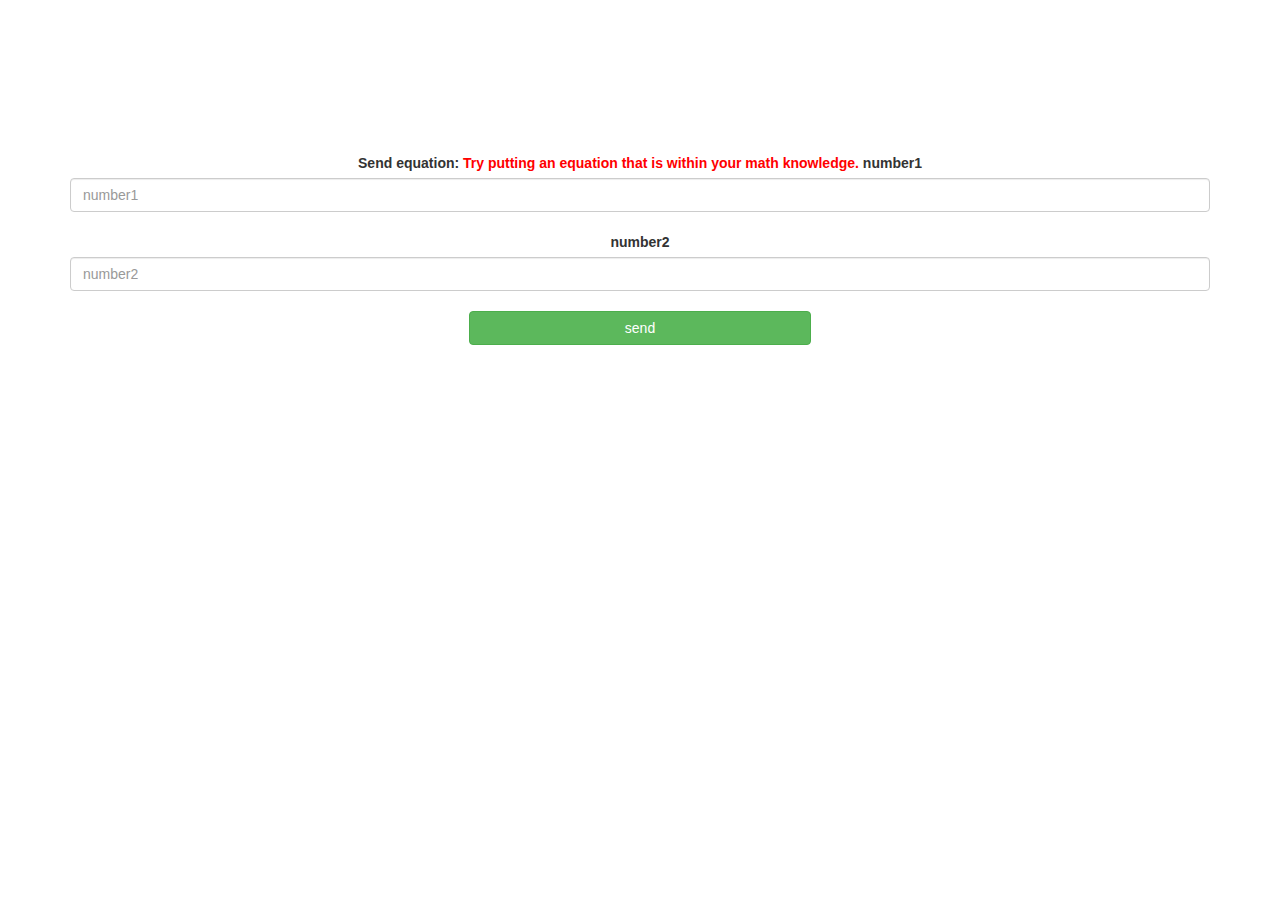
==== game_page.html @ ae109216 "Add files via upload" ====
<!DOCTYPE html>
<html>
<head>
	<title>Math Quiz!</title>

<meta name="viewport" content="width=device-width, initial-scale=1">
<link rel="stylesheet" href="https://maxcdn.bootstrapcdn.com/bootstrap/3.4.0/css/bootstrap.min.css">
<script src="https://ajax.googleapis.com/ajax/libs/jquery/3.4.1/jquery.min.js"></script>
<script src="https://maxcdn.bootstrapcdn.com/bootstrap/3.4.0/js/bootstrap.min.js"></script>

<link rel="stylesheet" type="text/css" href="game.css">
</head>
<body>
	<h4 id="player1_name"></h4><span id="player1_score"></span>
	<br>
	<h4 id="player2_name"></h4><span id="player2_score"></span>
<div class="container">
	<center>
		<h2 style="color: white;">Math Quiz!</h2>
        <h3 id="player_question"></h3>
		<h3 id="player_answer"></h3>
		<div id="output" class="col-lg-6"></div>
		<br>
		<br>
                                                                                                                                                                                                  
		<label>Send equation: <b style="color: red">Try putting an equation that is within your math knowledge.</b></label>
        <label>number1</label>
        <input type="text" id="number1" class="form-control" placeholder="number1">
        <br>
        <label>number2</label>
        <input type="text" id="number2" class="form-control" placeholder="number2">
		<br>
        <button onclick="send()" class="btn btn-success" style="width:30%">send</button>
	</center>
</div>

<script src="game_page.js"></script>
</body>

</html>
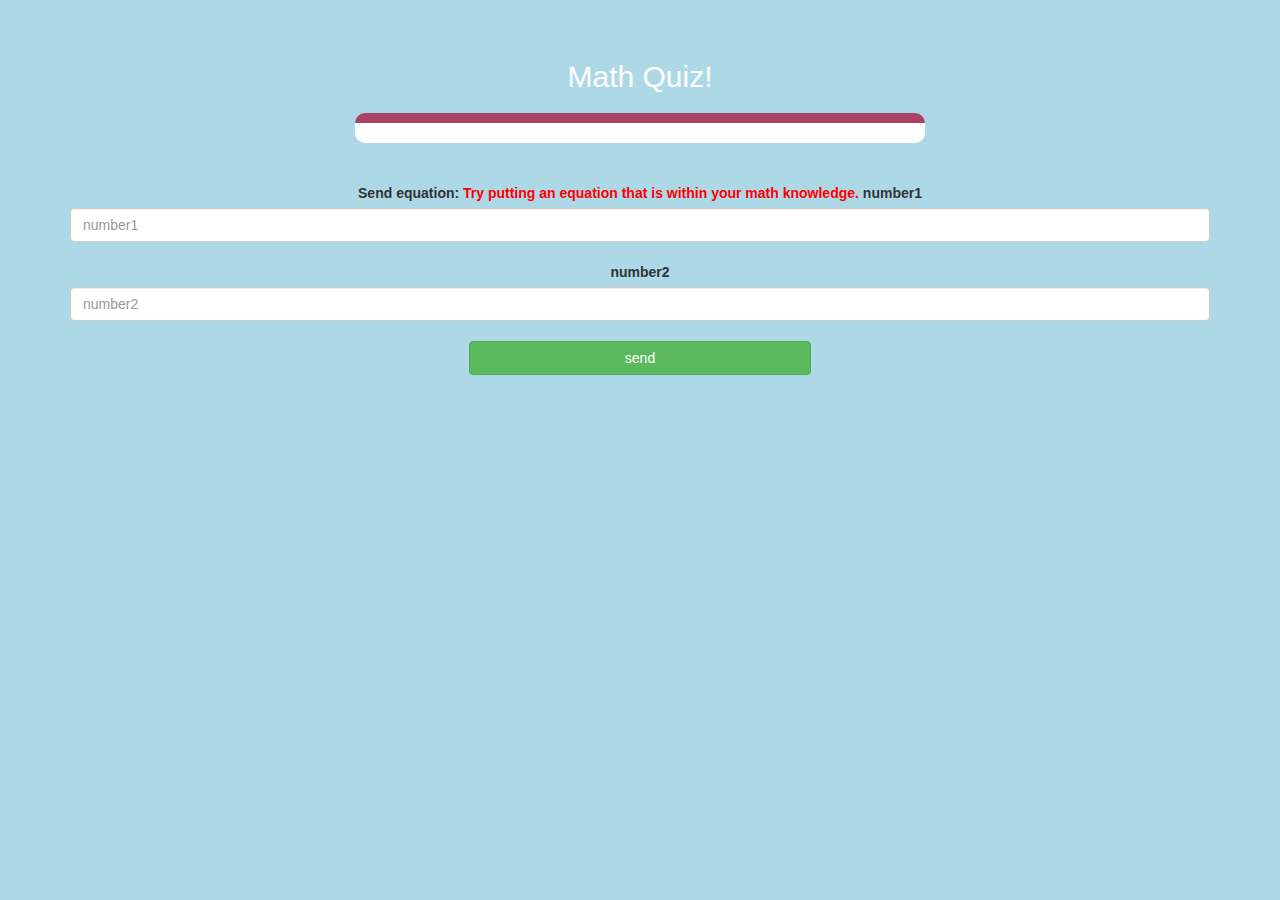
==== commit 6cbbf06b: "Add files via upload" ====
--- a/game_page.html
+++ b/game_page.html
@@ -8,7 +8,7 @@
 <script src="https://ajax.googleapis.com/ajax/libs/jquery/3.4.1/jquery.min.js"></script>
 <script src="https://maxcdn.bootstrapcdn.com/bootstrap/3.4.0/js/bootstrap.min.js"></script>
 
-<link rel="stylesheet" type="text/css" href="game.css">
+<link rel="stylesheet" type="text/css" href="style.css">
 </head>
 <body>
 	<h4 id="player1_name"></h4><span id="player1_score"></span>
--- a/style.css
+++ b/style.css
@@ -0,0 +1,40 @@
+body
+{
+	background: lightblue;
+}
+
+	.login_div1 , .login_div2
+	{
+		background: white;
+		padding: 10px;
+		float: none;
+		border-radius: 15px;
+	}
+
+
+#player1_input , #player2_input
+{
+	display: inline-block;
+	
+}
+#word
+{
+	width: 60%;
+}
+#word_display
+{
+	letter-spacing: 5px;
+}
+#output
+{
+background: white;
+border-radius: 10px;
+border-top: 10px solid #AA4465;
+padding: 10px;
+float: none;
+text-align: left;
+}
+
+button{
+	background-color:linear-gradient(#ff8400 0%, #0073ff 100%);
+};
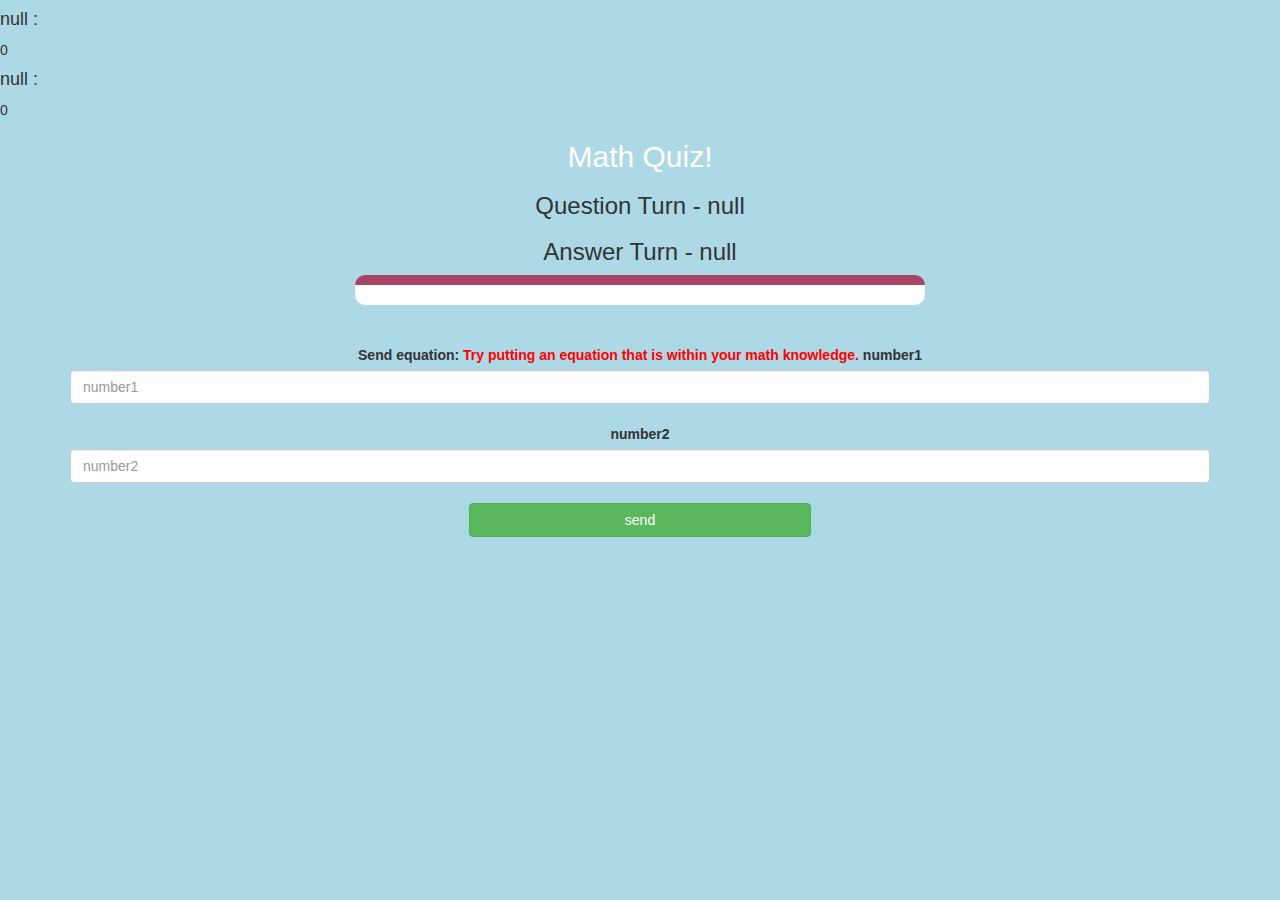
==== commit f9ad399a: "Add files via upload" ====
--- a/game_page.html
+++ b/game_page.html
@@ -1,40 +1,43 @@
 <!DOCTYPE html>
 <html>
+
 <head>
 	<title>Math Quiz!</title>
 
-<meta name="viewport" content="width=device-width, initial-scale=1">
-<link rel="stylesheet" href="https://maxcdn.bootstrapcdn.com/bootstrap/3.4.0/css/bootstrap.min.css">
-<script src="https://ajax.googleapis.com/ajax/libs/jquery/3.4.1/jquery.min.js"></script>
-<script src="https://maxcdn.bootstrapcdn.com/bootstrap/3.4.0/js/bootstrap.min.js"></script>
+	<meta name="viewport" content="width=device-width, initial-scale=1">
+	<link rel="stylesheet" href="https://maxcdn.bootstrapcdn.com/bootstrap/3.4.0/css/bootstrap.min.css">
+	<script src="https://ajax.googleapis.com/ajax/libs/jquery/3.4.1/jquery.min.js"></script>
+	<script src="https://maxcdn.bootstrapcdn.com/bootstrap/3.4.0/js/bootstrap.min.js"></script>
 
-<link rel="stylesheet" type="text/css" href="style.css">
+	<link rel="stylesheet" type="text/css" href="style.css">
 </head>
+
 <body>
 	<h4 id="player1_name"></h4><span id="player1_score"></span>
 	<br>
 	<h4 id="player2_name"></h4><span id="player2_score"></span>
-<div class="container">
-	<center>
-		<h2 style="color: white;">Math Quiz!</h2>
-        <h3 id="player_question"></h3>
-		<h3 id="player_answer"></h3>
-		<div id="output" class="col-lg-6"></div>
-		<br>
-		<br>
-                                                                                                                                                                                                  
-		<label>Send equation: <b style="color: red">Try putting an equation that is within your math knowledge.</b></label>
-        <label>number1</label>
-        <input type="text" id="number1" class="form-control" placeholder="number1">
-        <br>
-        <label>number2</label>
-        <input type="text" id="number2" class="form-control" placeholder="number2">
-		<br>
-        <button onclick="send()" class="btn btn-success" style="width:30%">send</button>
-	</center>
-</div>
+	<div class="container">
+		<center>
+			<h2 style="color: white;">Math Quiz!</h2>
+			<h3 id="player_question"></h3>
+			<h3 id="player_answer"></h3>
+			<div id="output" class="col-lg-6"></div>
+			<br>
+			<br>
 
-<script src="game_page.js"></script>
+			<label>Send equation: <b style="color: red">Try putting an equation that is within your math
+					knowledge.</b></label>
+			<label>number1</label>
+			<input type="text" id="number1" class="form-control" placeholder="number1">
+			<br>
+			<label>number2</label>
+			<input type="text" id="number2" class="form-control" placeholder="number2">
+			<br>
+			<button onclick="send()" class="btn btn-success" style="width:30%">send</button>
+		</center>
+	</div>
+
+	<script src="game_page.js"></script>
 </body>
 
 </html>